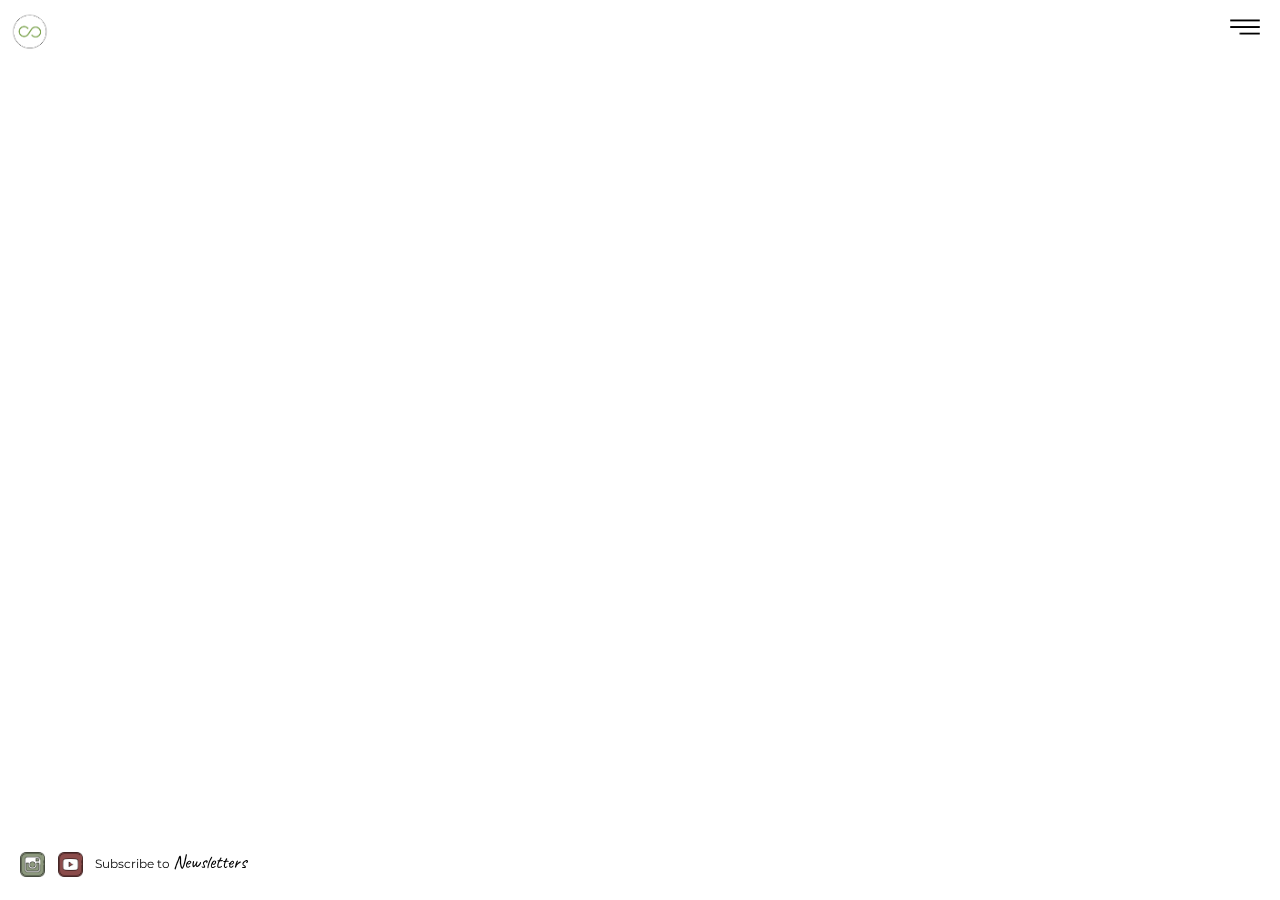
==== index.html @ 5357f4d2 "first commit" ====
<!DOCTYPE html>
<html lang="en">

<head>
    <meta charset="UTF-8">
    <meta name="viewport" content="width=device-width, initial-scale=1.0">
    <meta http-equiv="X-UA-Compatible" content="ie=edge">
    <link rel="stylesheet" href="css/stylesheet.css">
    <link rel="shortcut icon" type="image/png" href="img/Imagotipo.png" />
    <title>MOVISIENTO</title>
</head>

<body>
    <header>
        <img id="logotipo" src="img/ImagotipoT.png" alt="logotipo">
        <div class="header-btns">
            <img id="menu" src="img/menu.png" alt="menu picture">
        </div>
        <nav class="nav-bar">
            <a class="nav-links link1" href="index.html">Home</a>
            <a class="nav-links link2" href="about.html">About</a>
            <a class="nav-links link3" href="">Exp Corporal  </a>
            <a class="nav-links link4" href="">Exp Visual</a>
            <a class="nav-links link5" href="">Exp Musical</a>
            <a class="nav-links link6" href="contact.html">Contact</a>
        </nav>
    </header>
    <main id='main'>
        <div class="home-screen">
            <video id="introVideo" autoplay muted>
            <source src="video/intro_de_movisiento_Trim.mp4" type="video/mp4">
        </video>
        </div>
    </main>
    <footer>
        <a href="https://www.instagram.com/movisiento/?hl=es"><img src="img/instagram.png" alt="instagram pictue"></a>
        <a href="https://www.youtube.com/channel/UCTCV8gGMpXhlLE6ryEEZn3A"><img src="img/youtube1.png" alt="facebook pictue"></a>
        <span class="subscribe-text">Subscribe to <span class="hand-written newsletter">Newsletters</span></span>
    </footer>

    <script src="script/script.js"></script>
    <script>
        document.querySelector("#introVideo").play();
    </script>
    <!--Start of Tawk.to Script-->
    <script type="text/javascript">
        var Tawk_API = Tawk_API || {},
            Tawk_LoadStart = new Date();
        (function() {
            var s1 = document.createElement("script"),
                s0 = document.getElementsByTagName("script")[0];
            s1.async = true;
            s1.src = 'https://embed.tawk.to/5d1e07f222d70e36c2a4250a/default';
            s1.charset = 'UTF-8';
            s1.setAttribute('crossorigin', '*');
            s0.parentNode.insertBefore(s1, s0);
        })();
    </script>
    <!--End of Tawk.to Script-->
</body>

</html>
---- css/stylesheet.css ----
/* color #7AA24C */

@import url('https://fonts.googleapis.com/css?family=Caveat:400,700&display=swap');
@import url('https://fonts.googleapis.com/css?family=Montserrat:300,400,500,600,700&display=swap');
@import url('https://fonts.googleapis.com/css?family=Nunito:300i&display=swap');
* {
    margin: 0;
    padding: 0;
    box-sizing: border-box;
}

html {
    font-size: 10px;
}

h1,
h2,
h3 {
    font-family: 'Caveat', cursive;
    font-weight: 400;
}

a {
    font-family: 'Montserrat', sans-serif;
    text-decoration: none;
    color: #0C0C0C;
}

p,
li {
    font-family: 'Nunito', sans-serif;
    font-size: 1.2rem;
}

p {
    text-align: justify;
}

.hand-written {
    font-size: 1.6rem;
    font-family: 'Caveat', cursive;
    font-weight: 400;
}

ul {
    list-style: none;
    padding: 1rem 0 2rem 1rem;
}

.fade-out {
    animation: fadeOut 1s;
}

@keyframe faceOut {
    from {
        opacity: 1;
    }
    to {
        opacity: 0;
    }
}


/* header */

header {
    position: fixed;
    top: 0;
    left: 0;
    width: 100%;
    height: auto;
    padding: 1rem;
    z-index: 5;
}

#logotipo {
    display: block;
    width: 4rem;
}

#menu {
    position: absolute;
    right: 1rem;
    top: 1rem;
    width: 3rem;
    margin: 0.2rem 1rem;
    cursor: pointer;
}

.nav-bar {
    position: fixed;
    top: 0;
    left: 0;
    width: auto;
    height: auto;
    padding-top: 7rem;
    transition: all 0.5s;
}

.nav-bar a {
    display: block;
    position: relative;
    left: -100%;
    font-size: 1.3rem;
    padding: 0.7rem 0;
    margin: 0 1rem;
    border-bottom: 1px solid #7AA24C;
}

.nav-bar a:hover {
    font-family: 'Caveat', cursive;
    font-weight: 400;
}

.link1 {
    transition: all 1s ease-in-out;
}

.link2 {
    transition: all 1s 0.1s ease-in-out;
}

.link3 {
    transition: all 1s 0.2s ease-in-out;
}

.link4 {
    transition: all 1s 0.3s ease-in-out;
}

.link5 {
    transition: all 1s 0.4s ease-in-out;
}

.link6 {
    transition: all 1s 0.5s ease-in-out;
}


/* main section */

main {
    transition: margin-left 1.5s;
}

.home-screen {
    width: 100%;
    height: 100vh;
    overflow: hidden;
}

#introVideo {
    z-index: -1;
}

@media (min-aspect-ratio: 16/9) {
    #introVideo {
        width: 100%;
        height: auto;
    }
}

@media (max-aspect-ratio: 16/9) {
    #introVideo {
        width: auto;
        height: 100%;
    }
}

@media (max-width: 768px) {
    #introVideo {
        display: none;
    }
    .home-screen {
        background-image: url(../img/movisiento.png);
        background-size: cover;
        background-position: center;
    }
}


/* footer */

footer {
    position: fixed;
    bottom: 2rem;
    left: 2rem;
}

footer a {
    padding-right: 1rem;
}

footer img {
    height: 2.5rem;
    filter: grayscale(0.7);
}

footer img:hover {
    transform: scale(1.1);
    filter: grayscale(0);
}

.subscribe-text {
    font-family: 'Montserrat', sans-serif;
    vertical-align: 0.9rem;
    cursor: pointer;
    font-size: 1.2rem;
}

.newsletter {
    font-size: 1.9rem;
}


/* about page */

.about-main {
    padding: 2rem;
    padding-top: 10rem;
}

.about-main::before {
    content: ' ';
    position: fixed;
    top: 0;
    left: 0;
    width: 100%;
    height: 18rem;
    background-image: linear-gradient(to bottom, #fff 20%, transparent);
}

.about-background {
    position: fixed;
    top: 0;
    left: 0;
    width: 100%;
    height: 100vh;
    background-image: url(../img/pablo_face.jpg);
    background-size: cover;
    background-position: center;
    opacity: 0.4;
    z-index: -1;
}

.about-headings {
    font-size: 4rem;
}

.quote {
    margin: 1rem 0;
}

.text {}

.footer {
    position: relative;
    bottom: 0;
    left: 0;
    margin-top: 3rem;
}


/* contact page */

.subscribe-form {
    margin-top: 3rem;
}

.form-title {
    text-transform: uppercase;
}

form {
    display: block;
    position: relative;
    padding: 10px 0 10px 3%;
    width: 70%;
    margin: 2rem auto;
}

.indicates-required {
    text-align: right;
    font-size: 11px;
    margin-right: 4%;
}

.asterisk {
    color: #e85c41;
    font-size: 150%;
    font-weight: normal;
    position: relative;
    top: 5px;
    margin-left: 0.7rem;
}

.mc-field-group {
    padding-bottom: 3%;
    min-height: 50px;
}

input {
    width: 93%;
    margin: 1rem 0;
    border: 1px solid #7AA24C;
    border-radius: 3px;
    padding: 0.8rem 0;
    text-indent: 2%;
    padding-left: 1rem;
    font-family: 'Caveat', cursive;
    font-size: 1.7rem;
}

#mc_embed_signup .button {
    border-radius: 4px;
    background-color: rgba(122, 162, 76, 0.349);
    width: 40%;
    cursor: pointer;
    padding-left: 0;
}

#mc_embed_signup .button:hover {
    background-color: #7AA24C;
}

#tawkchat-container {
    width: 2rem;
}
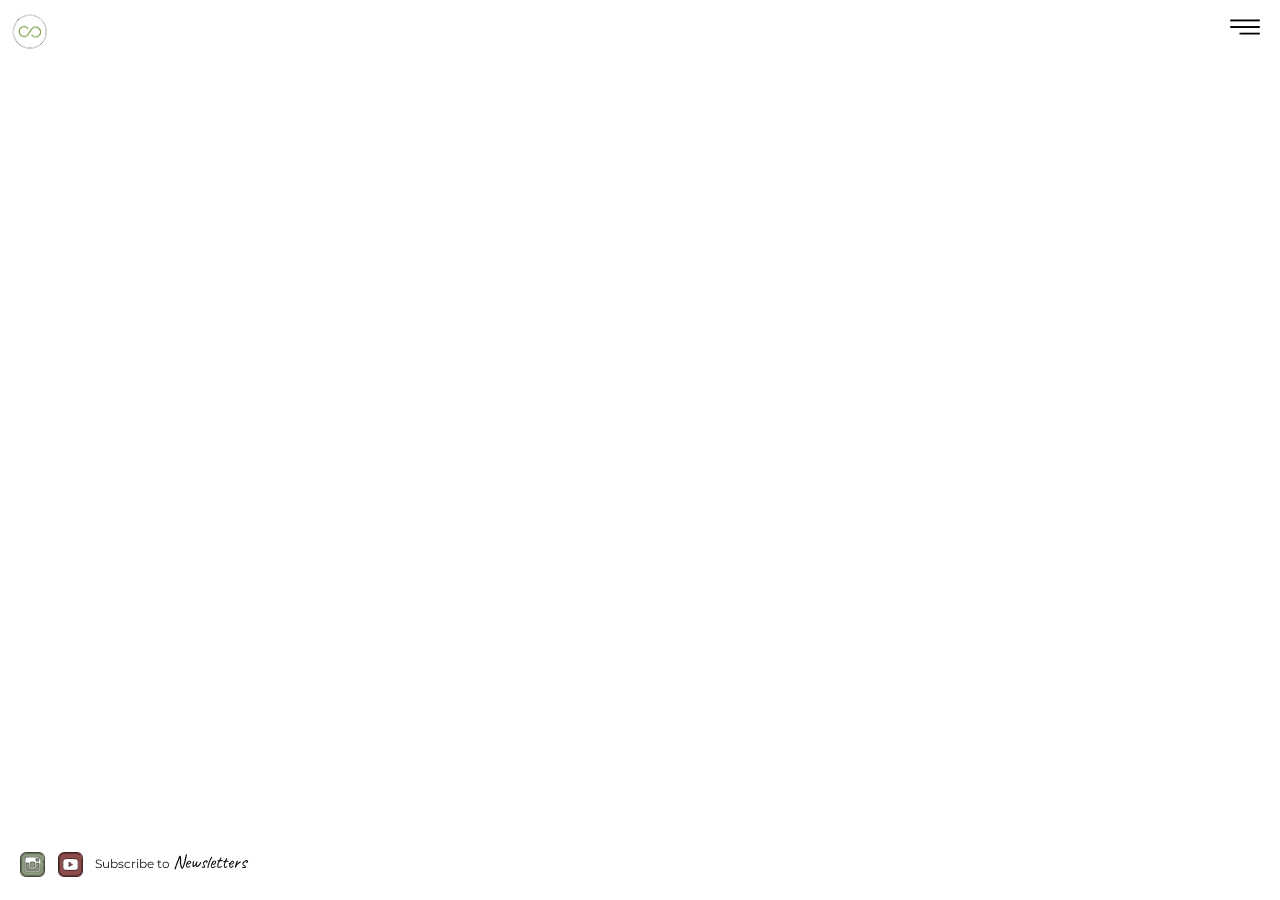
==== commit 8b4b8f74: "deleting files" ====
--- a/index.html
+++ b/index.html
@@ -35,7 +35,7 @@
     <footer>
         <a href="https://www.instagram.com/movisiento/?hl=es"><img src="img/instagram.png" alt="instagram pictue"></a>
         <a href="https://www.youtube.com/channel/UCTCV8gGMpXhlLE6ryEEZn3A"><img src="img/youtube1.png" alt="facebook pictue"></a>
-        <span class="subscribe-text">Subscribe to <span class="hand-written newsletter">Newsletters</span></span>
+        <a href="contact.html"><span class="subscribe-text">Subscribe to <span class="hand-written newsletter">Newsletters</span></span></a>
     </footer>
 
     <script src="script/script.js"></script>
